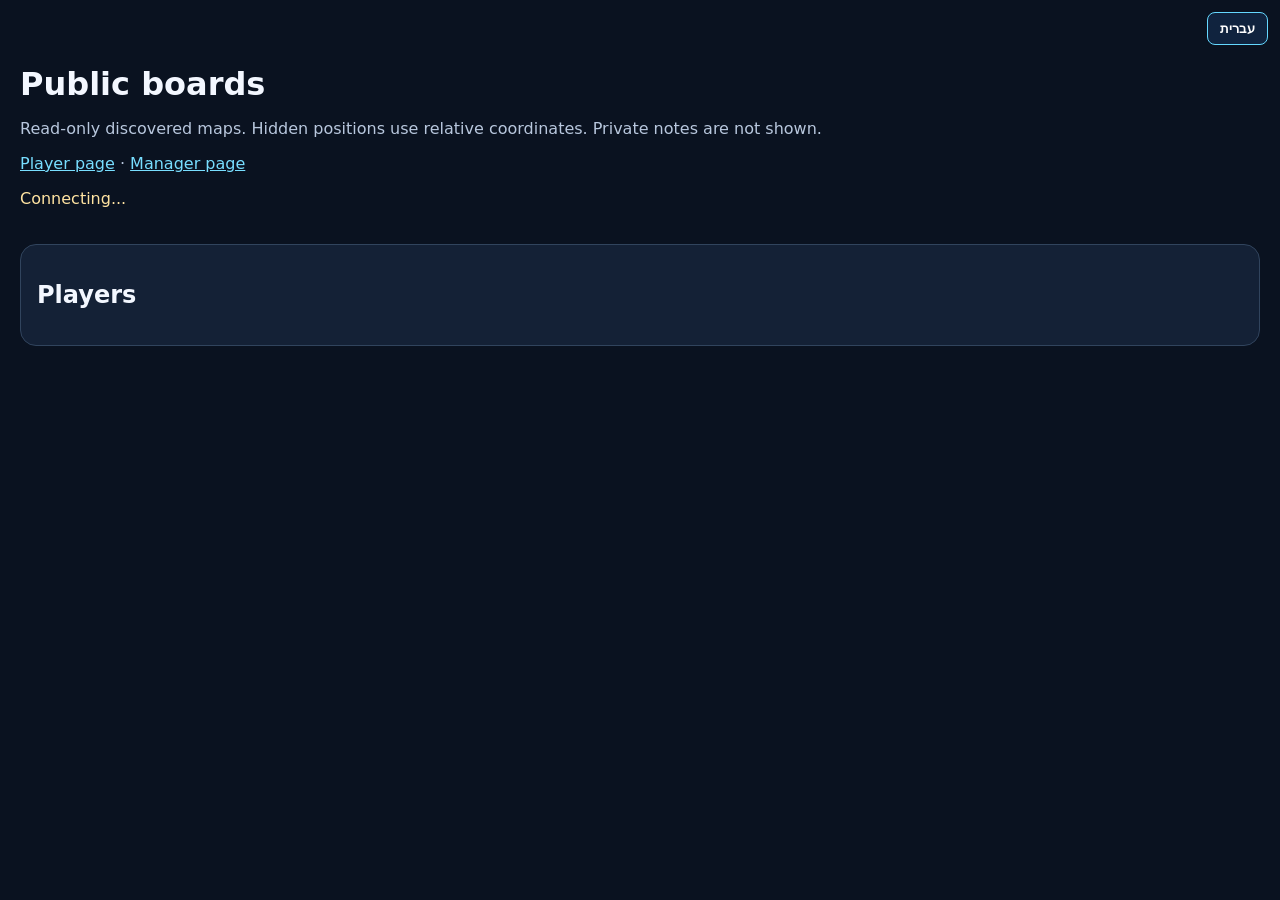
==== templates/boards.html @ a101406c "Create boards.html" ====
<!DOCTYPE html>
<html lang="en">
<head>
  <meta charset="UTF-8">
  <meta name="viewport" content="width=device-width, initial-scale=1">
  <title>Maze Game - Public boards</title>
  <script src="/static/socket.io.min.js"></script>
  <link rel="stylesheet" href="/static/game-ui.css">
  <style>
    :root { --border:#31445d; --muted:#b8c7dd; }
    * { box-sizing:border-box; }
    body { margin:0; background:#0a1220; color:#f3f7ff; font-family:system-ui,sans-serif; }
    main { max-width:1500px; margin:auto; padding:65px 20px 32px; }
    h1 { margin:0 0 8px; }
    p { color:var(--muted); }
    a { color:#78deff; }
    #boardsList { display:grid; grid-template-columns:repeat(auto-fit,minmax(min(100%,420px),1fr)); gap:20px; align-items:start; }
    .publicBoardCard { min-width:0; padding:16px; background:#142136; border:1px solid var(--border); border-radius:16px; }
    .publicBoardCard h2 { margin:0; font-size:20px; overflow-wrap:anywhere; }
    .boardScroll { overflow:auto; max-height:650px; margin-top:12px; border-radius:8px; direction:ltr; }
    .publicBoardGrid { display:grid; gap:2px; direction:ltr; width:max-content; min-width:100%; }
    .publicBoardGrid .cell { position:relative; width:42px; height:42px; background:#253449; overflow:hidden; border-radius:3px; }
    .publicBoardGrid img { width:100%; height:100%; image-rendering:pixelated; }
    .publicBoardGrid .playerTag { color:white; text-shadow:0 1px 2px black; font-weight:800; }
    .publicBoardGrid .playerTag::after { content:''; position:absolute; left:50%; transform:translateX(-50%); border-radius:50%; background:var(--player-color); border:1px solid #07101c; }
    .publicEdge { position:absolute; z-index:6; pointer-events:none; }
    .publicEdge.top { top:0; left:0; right:0; border-top:3px solid #e53935; }
    .publicEdge.left { top:0; left:0; bottom:0; border-left:3px solid #e53935; }
    .publicEdge.bottom { bottom:0; left:0; right:0; border-bottom:3px solid #e53935; }
    .publicEdge.right { right:0; top:0; bottom:0; border-right:3px solid #e53935; }
    .managerMapCard { grid-column:1 / -1; width:100%; max-width:650px; justify-self:center; border:2px solid #ffd66b; }
    .managerMapCard .cell { width:56px; height:56px; }
    .publicCoordinates { display:grid; grid-template-columns:22px max-content; grid-template-rows:22px auto; direction:ltr; width:max-content; }
    .publicColumns { grid-column:2; display:grid; grid-template-columns:repeat(10,56px); gap:2px; text-align:center; }
    .publicRows { grid-row:2; display:grid; grid-template-rows:repeat(10,56px); gap:2px; align-items:center; text-align:center; }
    .publicCoordinates .publicBoardGrid { grid-column:2; grid-row:2; }
    .publicEdge.open { border-color:#f6c85a; border-style:dotted; }
    .publicEdge.broken { border-color:#52d8ff; }
    .statsPanel { margin:20px 0; padding:16px; background:#142136; border:1px solid var(--border); border-radius:16px; }
    .publicStats { display:grid; grid-template-columns:repeat(auto-fit,minmax(240px,1fr)); gap:16px; }
    .connection { color:#ffe3a1; }
  </style>
</head>
<body>
<main>
  <h1>Public boards</h1>
  <p>Read-only discovered maps. Hidden positions use relative coordinates. Private notes are not shown.</p>
  <p><a href="/">Player page</a> · <a href="/manager">Manager page</a></p>
  <p id="connectionStatus" class="connection" role="status">Connecting...</p>
  <p id="gameOverNotice" hidden>Game over — the complete manager map is now revealed.</p>
  <div id="boardsList"></div>
  <section class="statsPanel"><h2>Players</h2><div class="publicStats" id="publicStats"></div></section>
</main>
<script src="/static/game-ui.js"></script>
<script src="/static/translation.js"></script>
<script>
const socket = io();
function renderBoards(data) {
  const root = document.getElementById('boardsList');
  root.replaceChildren();
  document.getElementById('gameOverNotice').hidden = !data.game_over;
  if (!data.boards.length) root.textContent = 'No public boards yet.';
  data.boards.forEach(board => {
    const card = document.createElement('section'); card.className = 'publicBoardCard';
    if (board.manager_map) card.classList.add('managerMapCard');
    const title = document.createElement('h2'); title.textContent = board.name; card.appendChild(title);
    const caption = document.createElement('p'); caption.textContent = board.absolute ? 'Public coordinates' : 'Relative map'; card.appendChild(caption);
    const scroll = document.createElement('div'); scroll.className = 'boardScroll'; card.appendChild(scroll);
    const grid = document.createElement('div'); grid.className = 'publicBoardGrid'; scroll.appendChild(grid);
    if(board.manager_map) {
      const axes=document.createElement('div'); axes.className='publicCoordinates'; scroll.appendChild(axes);
      const columns=document.createElement('div'); columns.className='publicColumns';
      const rows=document.createElement('div'); rows.className='publicRows';
      for(let n=0;n<10;n++) {
        const col=document.createElement('span');col.textContent=String.fromCharCode(65+n);columns.appendChild(col);
        const row=document.createElement('span');row.textContent=n+1;rows.appendChild(row);
      }
      axes.append(columns,rows,grid);
    }
    const coordinates = [...Object.keys(board.tiles).map(key => key.split(',').map(Number)), ...(board.players || []).map(p => [p.x,p.y])];
    const minX = Math.min(0,...coordinates.map(p=>p[0])), minY = Math.min(0,...coordinates.map(p=>p[1]));
    const maxX = Math.max(minX+9,...coordinates.map(p=>p[0])), maxY = Math.max(minY+9,...coordinates.map(p=>p[1]));
    grid.style.gridTemplateColumns = `repeat(${maxX-minX+1},${board.manager_map?56:42}px)`;
    const edgeSets = [['wall',board.wall_edges],['open',board.open_edges],['broken',board.broken_walls]].map(([kind,edges])=>[kind,new Set((edges||[]).map(edge=>edge.map(p=>p.join(',')).sort().join('|')))]);
    const edgeKey = (a,b)=>[a.join(','),b.join(',')].sort().join('|');
    for (let y=minY;y<=maxY;y++) for(let x=minX;x<=maxX;x++) {
      const cell=document.createElement('div'); cell.className='cell'; const tile=board.tiles[`${x},${y}`];
      cell.title=`${board.absolute?'':'relative '}${x},${y}${tile?': '+tile:''}`;
      if(tile) {const img=document.createElement('img');img.src=`/static/pixel_tiles/${tile.replace(/^used_/,'')}.png`;img.alt=tile;cell.appendChild(img);}
      const sides = [['top',[x,y-1]],['left',[x-1,y]]];
      if (x===maxX) sides.push(['right',[x+1,y]]);
      if (y===maxY) sides.push(['bottom',[x,y+1]]);
      for(const [kind,edges] of edgeSets) for(const [side,neighbor] of sides) {
        if(edges.has(edgeKey([x,y],neighbor))) {const line=document.createElement('div');line.className=`publicEdge ${side} ${kind}`;cell.appendChild(line);}
      }
      drawBirthLabel(cell,(board.birth_spots?.[`${x},${y}`]||[]).map(p=>p.name));
      drawPlayerDots(cell,(board.players||[]).filter(p=>p.x===x&&p.y===y)); grid.appendChild(cell);
    }
    const legend = document.createElement('div'); legend.className='birthLegend'; drawBirthLegend(legend,board.birth_spots||{},!board.absolute); card.appendChild(legend);
    root.appendChild(card);
  });
  drawPlayerStats(document.getElementById('publicStats'),data.players);
  window.applyGameTranslations?.();
}
socket.on('connect',()=>{document.getElementById('connectionStatus').textContent='Live public boards';socket.emit('watch_public_boards');});
socket.on('disconnect',()=>{document.getElementById('connectionStatus').textContent='Connection lost. Reconnecting...';});
socket.on('public_boards_state',renderBoards);
</script>
</body>
</html>
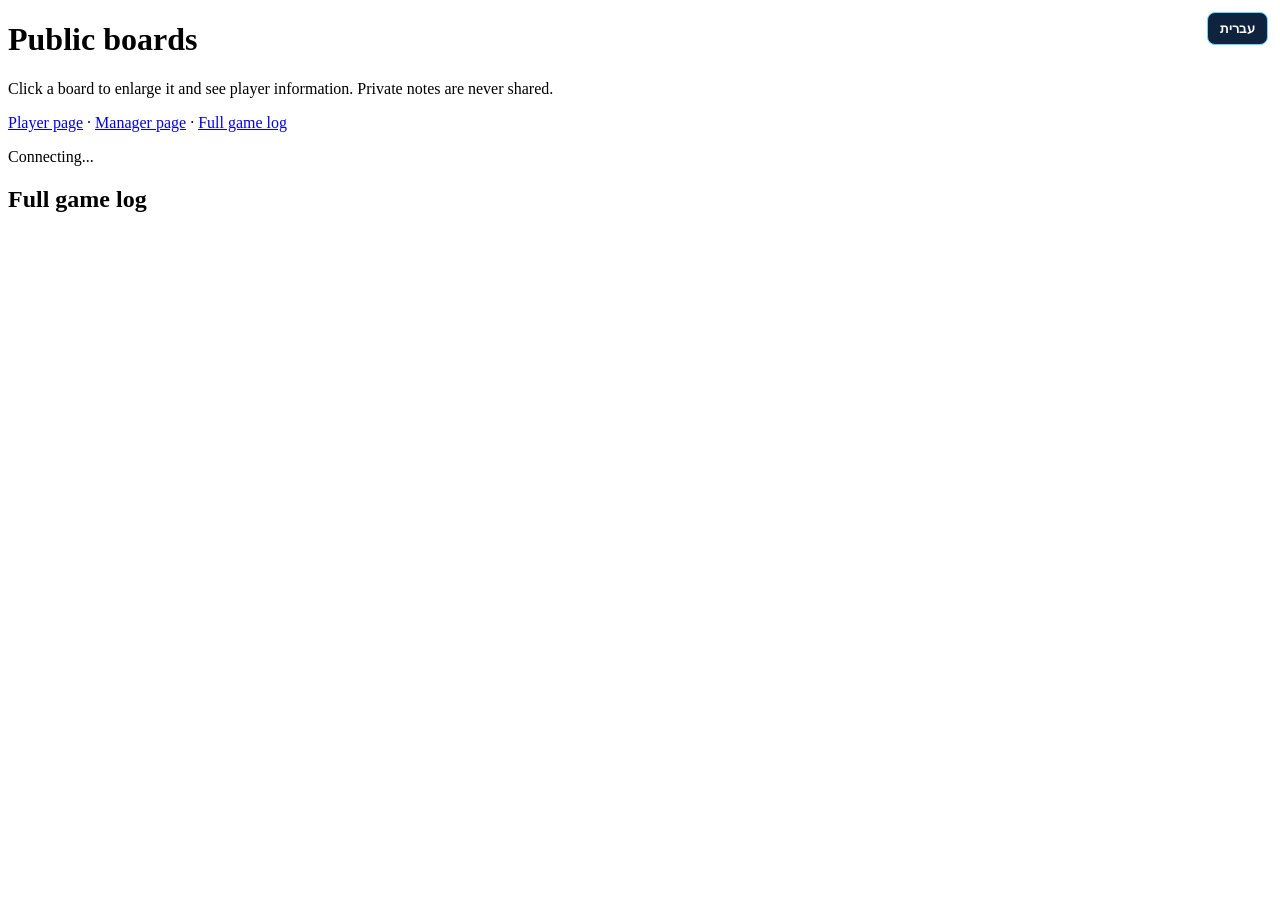
==== commit 11dccdac: "Update boards.html" ====
--- a/templates/boards.html
+++ b/templates/boards.html
@@ -6,105 +6,27 @@
   <title>Maze Game - Public boards</title>
   <script src="/static/socket.io.min.js"></script>
   <link rel="stylesheet" href="/static/game-ui.css">
-  <style>
-    :root { --border:#31445d; --muted:#b8c7dd; }
-    * { box-sizing:border-box; }
-    body { margin:0; background:#0a1220; color:#f3f7ff; font-family:system-ui,sans-serif; }
-    main { max-width:1500px; margin:auto; padding:65px 20px 32px; }
-    h1 { margin:0 0 8px; }
-    p { color:var(--muted); }
-    a { color:#78deff; }
-    #boardsList { display:grid; grid-template-columns:repeat(auto-fit,minmax(min(100%,420px),1fr)); gap:20px; align-items:start; }
-    .publicBoardCard { min-width:0; padding:16px; background:#142136; border:1px solid var(--border); border-radius:16px; }
-    .publicBoardCard h2 { margin:0; font-size:20px; overflow-wrap:anywhere; }
-    .boardScroll { overflow:auto; max-height:650px; margin-top:12px; border-radius:8px; direction:ltr; }
-    .publicBoardGrid { display:grid; gap:2px; direction:ltr; width:max-content; min-width:100%; }
-    .publicBoardGrid .cell { position:relative; width:42px; height:42px; background:#253449; overflow:hidden; border-radius:3px; }
-    .publicBoardGrid img { width:100%; height:100%; image-rendering:pixelated; }
-    .publicBoardGrid .playerTag { color:white; text-shadow:0 1px 2px black; font-weight:800; }
-    .publicBoardGrid .playerTag::after { content:''; position:absolute; left:50%; transform:translateX(-50%); border-radius:50%; background:var(--player-color); border:1px solid #07101c; }
-    .publicEdge { position:absolute; z-index:6; pointer-events:none; }
-    .publicEdge.top { top:0; left:0; right:0; border-top:3px solid #e53935; }
-    .publicEdge.left { top:0; left:0; bottom:0; border-left:3px solid #e53935; }
-    .publicEdge.bottom { bottom:0; left:0; right:0; border-bottom:3px solid #e53935; }
-    .publicEdge.right { right:0; top:0; bottom:0; border-right:3px solid #e53935; }
-    .managerMapCard { grid-column:1 / -1; width:100%; max-width:650px; justify-self:center; border:2px solid #ffd66b; }
-    .managerMapCard .cell { width:56px; height:56px; }
-    .publicCoordinates { display:grid; grid-template-columns:22px max-content; grid-template-rows:22px auto; direction:ltr; width:max-content; }
-    .publicColumns { grid-column:2; display:grid; grid-template-columns:repeat(10,56px); gap:2px; text-align:center; }
-    .publicRows { grid-row:2; display:grid; grid-template-rows:repeat(10,56px); gap:2px; align-items:center; text-align:center; }
-    .publicCoordinates .publicBoardGrid { grid-column:2; grid-row:2; }
-    .publicEdge.open { border-color:#f6c85a; border-style:dotted; }
-    .publicEdge.broken { border-color:#52d8ff; }
-    .statsPanel { margin:20px 0; padding:16px; background:#142136; border:1px solid var(--border); border-radius:16px; }
-    .publicStats { display:grid; grid-template-columns:repeat(auto-fit,minmax(240px,1fr)); gap:16px; }
-    .connection { color:#ffe3a1; }
-  </style>
 </head>
-<body>
+<body class="publicBoardsPage">
 <main>
-  <h1>Public boards</h1>
-  <p>Read-only discovered maps. Hidden positions use relative coordinates. Private notes are not shown.</p>
-  <p><a href="/">Player page</a> · <a href="/manager">Manager page</a></p>
-  <p id="connectionStatus" class="connection" role="status">Connecting...</p>
-  <p id="gameOverNotice" hidden>Game over — the complete manager map is now revealed.</p>
-  <div id="boardsList"></div>
-  <section class="statsPanel"><h2>Players</h2><div class="publicStats" id="publicStats"></div></section>
+  <header class="boardsHeader">
+    <h1>Public boards</h1>
+    <p>Click a board to enlarge it and see player information. Private notes are never shared.</p>
+    <nav><a href="/">Player page</a> · <a href="/manager">Manager page</a> · <a href="#publicLogs">Full game log</a></nav>
+    <p id="connectionStatus" role="status">Connecting...</p>
+    <p id="gameOverNotice" hidden>Game over — the complete manager map is now revealed.</p>
+  </header>
+  <div id="boardsDashboard">
+    <div id="boardsList"></div>
+    <section class="publicLogPanel"><h2>Full game log</h2><div id="publicLogs" tabindex="0"></div></section>
+  </div>
 </main>
+<dialog id="boardDetail">
+  <header><h2 id="detailTitle"></h2><button id="closeBoardDetail" type="button">Close</button></header>
+  <div class="detailColumns"><div id="detailMap"></div><section><h3>Players</h3><div id="detailStats" class="publicStats"></div></section></div>
+</dialog>
 <script src="/static/game-ui.js"></script>
 <script src="/static/translation.js"></script>
-<script>
-const socket = io();
-function renderBoards(data) {
-  const root = document.getElementById('boardsList');
-  root.replaceChildren();
-  document.getElementById('gameOverNotice').hidden = !data.game_over;
-  if (!data.boards.length) root.textContent = 'No public boards yet.';
-  data.boards.forEach(board => {
-    const card = document.createElement('section'); card.className = 'publicBoardCard';
-    if (board.manager_map) card.classList.add('managerMapCard');
-    const title = document.createElement('h2'); title.textContent = board.name; card.appendChild(title);
-    const caption = document.createElement('p'); caption.textContent = board.absolute ? 'Public coordinates' : 'Relative map'; card.appendChild(caption);
-    const scroll = document.createElement('div'); scroll.className = 'boardScroll'; card.appendChild(scroll);
-    const grid = document.createElement('div'); grid.className = 'publicBoardGrid'; scroll.appendChild(grid);
-    if(board.manager_map) {
-      const axes=document.createElement('div'); axes.className='publicCoordinates'; scroll.appendChild(axes);
-      const columns=document.createElement('div'); columns.className='publicColumns';
-      const rows=document.createElement('div'); rows.className='publicRows';
-      for(let n=0;n<10;n++) {
-        const col=document.createElement('span');col.textContent=String.fromCharCode(65+n);columns.appendChild(col);
-        const row=document.createElement('span');row.textContent=n+1;rows.appendChild(row);
-      }
-      axes.append(columns,rows,grid);
-    }
-    const coordinates = [...Object.keys(board.tiles).map(key => key.split(',').map(Number)), ...(board.players || []).map(p => [p.x,p.y])];
-    const minX = Math.min(0,...coordinates.map(p=>p[0])), minY = Math.min(0,...coordinates.map(p=>p[1]));
-    const maxX = Math.max(minX+9,...coordinates.map(p=>p[0])), maxY = Math.max(minY+9,...coordinates.map(p=>p[1]));
-    grid.style.gridTemplateColumns = `repeat(${maxX-minX+1},${board.manager_map?56:42}px)`;
-    const edgeSets = [['wall',board.wall_edges],['open',board.open_edges],['broken',board.broken_walls]].map(([kind,edges])=>[kind,new Set((edges||[]).map(edge=>edge.map(p=>p.join(',')).sort().join('|')))]);
-    const edgeKey = (a,b)=>[a.join(','),b.join(',')].sort().join('|');
-    for (let y=minY;y<=maxY;y++) for(let x=minX;x<=maxX;x++) {
-      const cell=document.createElement('div'); cell.className='cell'; const tile=board.tiles[`${x},${y}`];
-      cell.title=`${board.absolute?'':'relative '}${x},${y}${tile?': '+tile:''}`;
-      if(tile) {const img=document.createElement('img');img.src=`/static/pixel_tiles/${tile.replace(/^used_/,'')}.png`;img.alt=tile;cell.appendChild(img);}
-      const sides = [['top',[x,y-1]],['left',[x-1,y]]];
-      if (x===maxX) sides.push(['right',[x+1,y]]);
-      if (y===maxY) sides.push(['bottom',[x,y+1]]);
-      for(const [kind,edges] of edgeSets) for(const [side,neighbor] of sides) {
-        if(edges.has(edgeKey([x,y],neighbor))) {const line=document.createElement('div');line.className=`publicEdge ${side} ${kind}`;cell.appendChild(line);}
-      }
-      drawBirthLabel(cell,(board.birth_spots?.[`${x},${y}`]||[]).map(p=>p.name));
-      drawPlayerDots(cell,(board.players||[]).filter(p=>p.x===x&&p.y===y)); grid.appendChild(cell);
-    }
-    const legend = document.createElement('div'); legend.className='birthLegend'; drawBirthLegend(legend,board.birth_spots||{},!board.absolute); card.appendChild(legend);
-    root.appendChild(card);
-  });
-  drawPlayerStats(document.getElementById('publicStats'),data.players);
-  window.applyGameTranslations?.();
-}
-socket.on('connect',()=>{document.getElementById('connectionStatus').textContent='Live public boards';socket.emit('watch_public_boards');});
-socket.on('disconnect',()=>{document.getElementById('connectionStatus').textContent='Connection lost. Reconnecting...';});
-socket.on('public_boards_state',renderBoards);
-</script>
+<script src="/static/boards.js"></script>
 </body>
 </html>
--- a/static/game-ui.css
+++ b/static/game-ui.css
@@ -0,0 +1,53 @@
+/* Shared board geometry and readable overlays, including Hebrew text. */
+.layout > *, .boardWorkspace > *, .card { min-width: 0; }
+.boardWorkspace { flex-wrap: wrap; }
+.boardOuter { width: min(100%, 600px); grid-template-columns: 26px minmax(0, 1fr); grid-template-rows:24px auto; direction:ltr; }
+.boardOuter .board { width:100%; height:auto; aspect-ratio:1; padding:5px; grid-template-columns:repeat(10,minmax(0,1fr)); grid-template-rows:repeat(10,minmax(0,1fr)); }
+.boardOuter .colLabels { width:100%; padding:0 5px; }
+.boardOuter .rowLabels { height:100%; padding:5px 0; }
+.board .cell { min-width:0; min-height:0; aspect-ratio:auto; }
+.cell img { position:absolute; inset:0; width:100%; height:100%; }
+.cell .occupants { position:absolute; inset:1px 1px 2px; z-index:8; display:flex; flex-wrap:wrap; align-content:center; justify-content:center; gap:1px 2px; overflow:auto; scrollbar-width:thin; }
+.cell.birthCell .occupants { bottom:13px; }
+.cell .playerTag { position:relative; inset:auto; transform:none; width:calc(50% - 2px); max-width:100%; min-width:12px; height:22px; padding:0 0 9px; font-size:9px; line-height:12px; overflow:hidden; text-overflow:ellipsis; white-space:nowrap; flex:1 1 40%; text-align:center; }
+.cell .playerTag::after { width:8px; height:8px; border-width:1px; bottom:1px; }
+.cell.birthCell { box-shadow:inset 0 0 0 2px #ffd66b; }
+.cell .birthLabel { position:absolute; bottom:0; left:0; right:0; z-index:9; margin:0; padding:0 1px; color:#171208; background:#ffd66b; font-size:9px; line-height:12px; font-weight:800; text-align:center; white-space:nowrap; overflow:hidden; text-overflow:ellipsis; pointer-events:none; }
+.birthLegend { display:flex; flex-wrap:wrap; gap:6px; max-height:132px; overflow:auto; margin:10px 0; font-size:12px; }
+.birthLegendItem { padding:5px 8px; color:#ffe4a0; border:1px solid #8c7438; border-radius:8px; background:#242016; overflow-wrap:anywhere; }
+.publicStats { max-height:330px; overflow:auto; }
+.statsRow { padding:10px 0; border-bottom:1px solid var(--border, #334155); font-size:13px; overflow-wrap:anywhere; }
+.statsRow > div { margin-top:5px; color:var(--muted, #b8c4d8); }
+.pendingNotice { padding:14px 18px; margin:12px 0; border:2px solid #d89aff; border-radius:12px; background:#342048; color:#fff; font-weight:750; box-shadow:0 0 24px #b44aff33; }
+.pendingNotice[hidden] { display:none; }
+.pendingBoard { outline:3px solid #d89aff; outline-offset:3px; }
+.blackHoleTarget { box-shadow:inset 0 0 0 2px #d89aff !important; }
+.logs, #lastMessage, #playerInfo, #playersTable { overflow:auto; overflow-wrap:anywhere; }
+.logs { max-height:330px; }
+#lastMessage { max-height:180px; }
+#playerInfo { max-height:450px; }
+#playersTable table { min-width:1200px; table-layout:auto; }
+#playersTable th, #playersTable td { white-space:nowrap; overflow-wrap:normal; }
+#playersTable td:nth-child(10), #playersTable td:nth-child(11) { white-space:normal; min-width:160px; max-width:300px; overflow-wrap:anywhere; }
+.mapNotesPanel select { color:#f3f7ff; background:#142136; border:1px solid #526985; border-radius:8px; padding:8px; }
+.mapSidePanels { flex:1 1 220px; min-width:0; }
+.mapNotesPanel { width:100%; }
+.trailCell { min-height:0; }
+.trailBoard { direction:ltr; grid-template-rows:repeat(10,minmax(0,1fr)); }
+.hero { flex-wrap:wrap; padding-top:48px; }
+.hero::after { pointer-events:none; }
+.boardOuter, .colLabels, .rowLabels, .board, .arrowPad, .modeButtons { direction:ltr !important; }
+@media (max-width:1100px) { .layout { grid-template-columns:minmax(0,1fr) !important; } }
+@media (max-width:640px) {
+  .wrap { padding:10px 10px 340px; }
+  .card { padding:10px; }
+  .hero { padding-top:48px; }
+  .cell .playerTag { font-size:8px; line-height:10px; height:18px; }
+  .cell .birthLabel { font-size:8px; line-height:10px; }
+  .cell.birthCell .occupants { bottom:10px; }
+  .boardWorkspace { width:100%; }
+  .mapSidePanels { width:100%; }
+  .modeButtons { grid-template-columns:repeat(4,minmax(0,1fr)); gap:4px; }
+  .modeButtons button { padding:8px 4px; font-size:12px; }
+}
+@media (prefers-reduced-motion:reduce) { *, *::before, *::after { animation:none !important; transition:none !important; } }
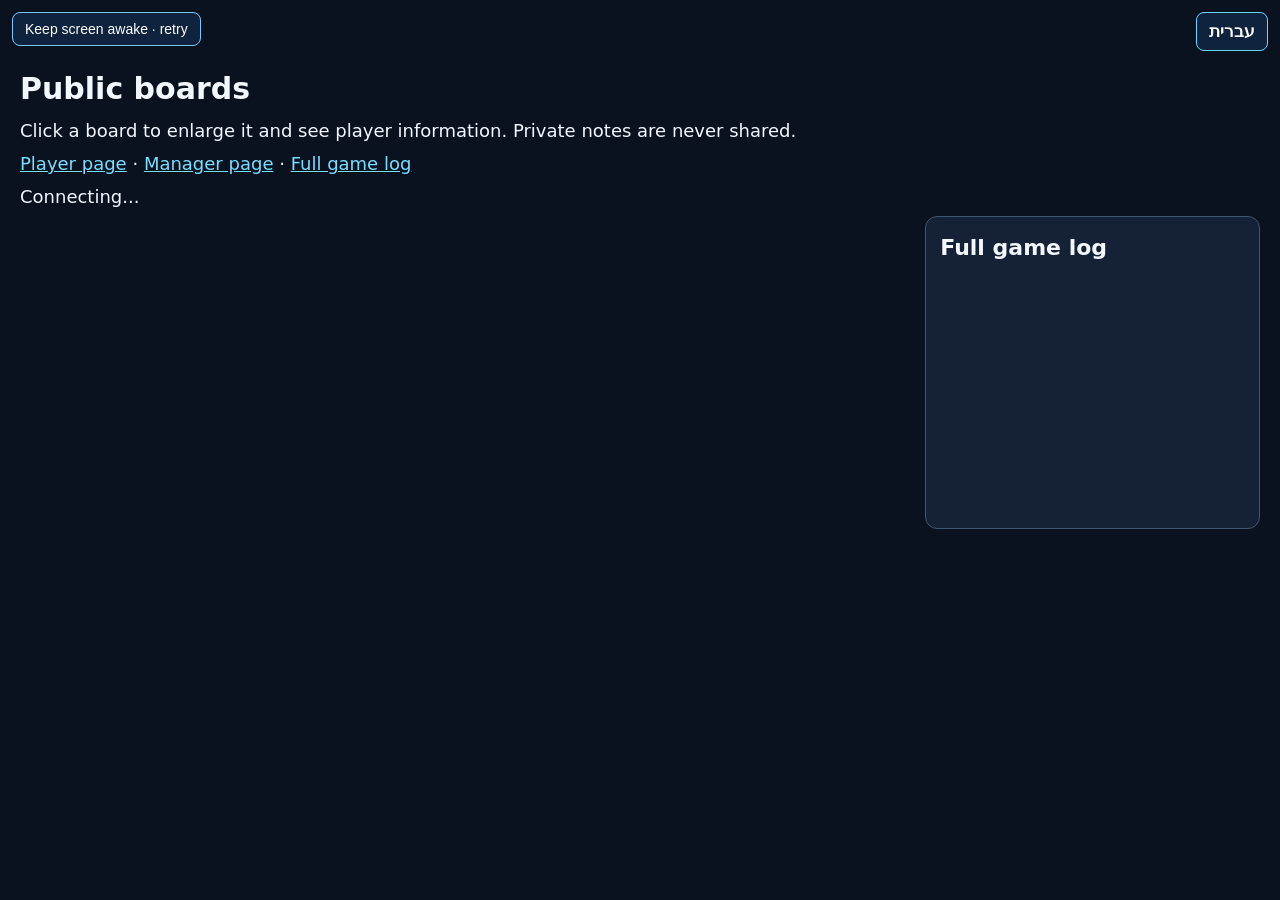
==== commit 5b4eea74: "Update boards.html" ====
--- a/templates/boards.html
+++ b/templates/boards.html
@@ -5,7 +5,7 @@
   <meta name="viewport" content="width=device-width, initial-scale=1">
   <title>Maze Game - Public boards</title>
   <script src="/static/socket.io.min.js"></script>
-  <link rel="stylesheet" href="/static/game-ui.css">
+  <link rel="stylesheet" href="/static/game-ui.css?v=20260920">
 </head>
 <body class="publicBoardsPage">
 <main>
@@ -25,8 +25,8 @@
   <header><h2 id="detailTitle"></h2><button id="closeBoardDetail" type="button">Close</button></header>
   <div class="detailColumns"><div id="detailMap"></div><section><h3>Players</h3><div id="detailStats" class="publicStats"></div></section></div>
 </dialog>
-<script src="/static/game-ui.js"></script>
-<script src="/static/translation.js"></script>
-<script src="/static/boards.js"></script>
+<script src="/static/game-ui.js?v=20260920"></script>
+<script src="/static/translation.js?v=20260920"></script>
+<script src="/static/boards.js?v=20260920"></script>
 </body>
 </html>
--- a/static/game-ui.css
+++ b/static/game-ui.css
@@ -51,3 +51,84 @@
   .modeButtons button { padding:8px 4px; font-size:12px; }
 }
 @media (prefers-reduced-motion:reduce) { *, *::before, *::after { animation:none !important; transition:none !important; } }
+
+/* Larger type shared by all three pages. */
+html { font-size:18px; }
+body { font-size:18px; line-height:1.5; }
+button, input, select, textarea { font-size:17px; }
+.small, .hint, .subtitle, .pill, .statsRow, .birthLegend, .mapNotesPanel label,
+.trailTitle, #playersTable th, #playersTable td, .logs, .mapNotesPanel, #lastMessage,
+#playerInfo, #gameStatus, #socketInfo, #joinStatus { font-size:16px; line-height:1.5; }
+.cell .playerTag { font-size:12px; line-height:15px; height:29px; padding-bottom:13px; min-width:0; }
+.cell .playerTag::after { width:11px; height:11px; }
+.cell .birthLabel { font-size:12px; line-height:15px; }
+.cell.birthCell .occupants { bottom:15px; }
+.mapNotesPanel { overflow:auto; }
+.hero { padding-top:78px; }
+#wakeLockButton { position:fixed; top:12px; left:12px; z-index:9998; max-width:calc(100vw - 125px); padding:8px 12px; border:1px solid #7acaff; border-radius:8px; background:#10233e; color:white; font-size:14px; cursor:pointer; }
+#wakeLockButton:disabled { opacity:.7; cursor:default; }
+.treasureReveal, #boardDetail { color:#f4f7ff; background:#142136; border:2px solid #ffd66b; border-radius:18px; padding:24px; max-height:90dvh; overflow:auto; }
+.treasureReveal { max-width:560px; text-align:center; box-shadow:0 0 80px #ffd16655; }
+dialog::backdrop { background:#050b18c9; }
+dialog button { padding:12px 20px; color:white; background:#2469b9; border:1px solid #70cdff; border-radius:8px; cursor:pointer; }
+.mapView { min-width:0; direction:ltr; }
+.mapGrid { display:grid; gap:1px; width:100%; direction:ltr; }
+.mapAxes { display:grid; grid-template-columns:24px minmax(0,1fr); grid-template-rows:24px auto; direction:ltr; }
+.mapAxisColumns { grid-column:2; display:grid; grid-template-columns:repeat(10,1fr); text-align:center; }
+.mapAxisRows { grid-row:2; display:grid; grid-template-rows:repeat(10,1fr); align-items:center; text-align:center; }
+.mapAxes .mapGrid { grid-row:2; grid-column:2; }
+.mapGrid .cell { position:relative; min-width:0; aspect-ratio:1; background:#28364a; overflow:hidden; }
+.mapGrid .playerTag { color:white; font-weight:800; text-shadow:0 1px 3px black; }
+.mapGrid .playerTag::after { content:''; position:absolute; left:50%; transform:translateX(-50%); background:var(--player-color); border:1px solid #091224; border-radius:50%; bottom:1px; }
+.mapPreview .occupants { inset:0; flex-wrap:nowrap; overflow:visible; }
+.mapPreview .playerTag { font-size:0; height:100%; padding:0; }
+.mapPreview .playerTag::after { width:70%; max-width:10px; height:auto; aspect-ratio:1; bottom:50%; transform:translate(-50%,50%); }
+.mapPreview .birthLabel { font-size:0; height:2px; line-height:2px; }
+.mapPreview .birthCell .occupants { bottom:2px; }
+.mapNames { display:flex; flex-wrap:wrap; gap:6px 12px; margin-top:6px; font-size:16px; max-height:80px; overflow:auto; }
+.mapNames span { padding-inline-start:6px; overflow-wrap:anywhere; }
+.mapEdge { position:absolute; z-index:6; pointer-events:none; border-color:#f44336; border-style:solid; border-width:0; }
+.mapEdge.top { top:0; left:0; right:0; border-top-width:3px; }
+.mapEdge.left { top:0; left:0; bottom:0; border-left-width:3px; }
+.mapEdge.bottom { bottom:0; left:0; right:0; border-bottom-width:3px; }
+.mapEdge.right { right:0; top:0; bottom:0; border-right-width:3px; }
+.mapEdge.open { border-color:#f6c85a; border-style:dotted; }
+.mapEdge.broken { border-color:#52d8ff; }
+.publicBoardsPage { margin:0; background:#0a1220; color:#f3f7ff; font-family:system-ui,sans-serif; }
+.publicBoardsPage * { box-sizing:border-box; }
+.publicBoardsPage main { max-width:1920px; margin:auto; padding:62px 20px 24px; }
+.publicBoardsPage a { color:#78deff; }
+.boardsHeader h1 { margin:4px 0; font-size:30px; }
+.boardsHeader p { margin:6px 0; }
+#boardsDashboard { display:grid; grid-template-columns:minmax(0,1fr) minmax(280px,27%); gap:16px; align-items:start; }
+#boardsList { display:grid; grid-template-columns:repeat(var(--columns,2),minmax(0,1fr)); gap:12px; align-items:start; }
+.publicBoardCard { min-width:0; padding:10px; background:#142136; border:1px solid #41566f; border-radius:12px; cursor:zoom-in; }
+.publicBoardCard:focus-visible { outline:3px solid #78deff; }
+.publicBoardCard h2 { font-size:18px; margin:0 0 6px; overflow-wrap:anywhere; }
+.publicBoardCard .mapView { max-width:var(--preview-size,280px); margin:auto; }
+.managerMapCard { border-color:#ffd66b; }
+.boardCaption { font-size:15px; color:#b8c7dd; margin-top:4px; }
+.publicLogPanel { min-width:0; padding:14px; background:#142136; border:1px solid #41566f; border-radius:12px; position:sticky; top:58px; }
+.publicLogPanel h2 { font-size:22px; margin:0 0 10px; }
+#publicLogs { max-height:min(var(--log-height,700px),calc(100dvh - 145px)); min-height:240px; overflow:auto; font-size:17px; overflow-wrap:anywhere; }
+#publicLogs > div { padding:8px 0; border-bottom:1px solid #33465e; }
+#boardDetail { width:min(1300px,96vw); max-width:96vw; }
+#boardDetail > header { display:flex; gap:20px; justify-content:space-between; align-items:center; }
+#boardDetail h2 { margin:0 0 10px; }
+.detailColumns { display:grid; grid-template-columns:minmax(0,2fr) minmax(230px,1fr); gap:24px; }
+#detailMap { overflow:auto; direction:ltr; }
+#detailMap .mapView { min-width:500px; }
+#detailStats { max-height:70dvh; }
+#savedMaps { display:grid; gap:16px; margin-top:18px; max-height:650px; overflow:auto; }
+.savedMapCard { border:1px solid #526985; padding:12px; border-radius:12px; }
+.savedMapCard summary { cursor:pointer; font-size:18px; }
+@media(max-width:800px) {
+  #boardsDashboard { grid-template-columns:minmax(0,1fr); }
+  .publicLogPanel { position:static; }
+  #publicLogs { max-height:400px; }
+  .detailColumns { grid-template-columns:minmax(0,1fr); }
+  #boardDetail { padding:12px; }
+  #detailMap .mapView { min-width:0; }
+  .modeButtons button { font-size:16px; }
+  .wrap { padding-bottom:365px; }
+}
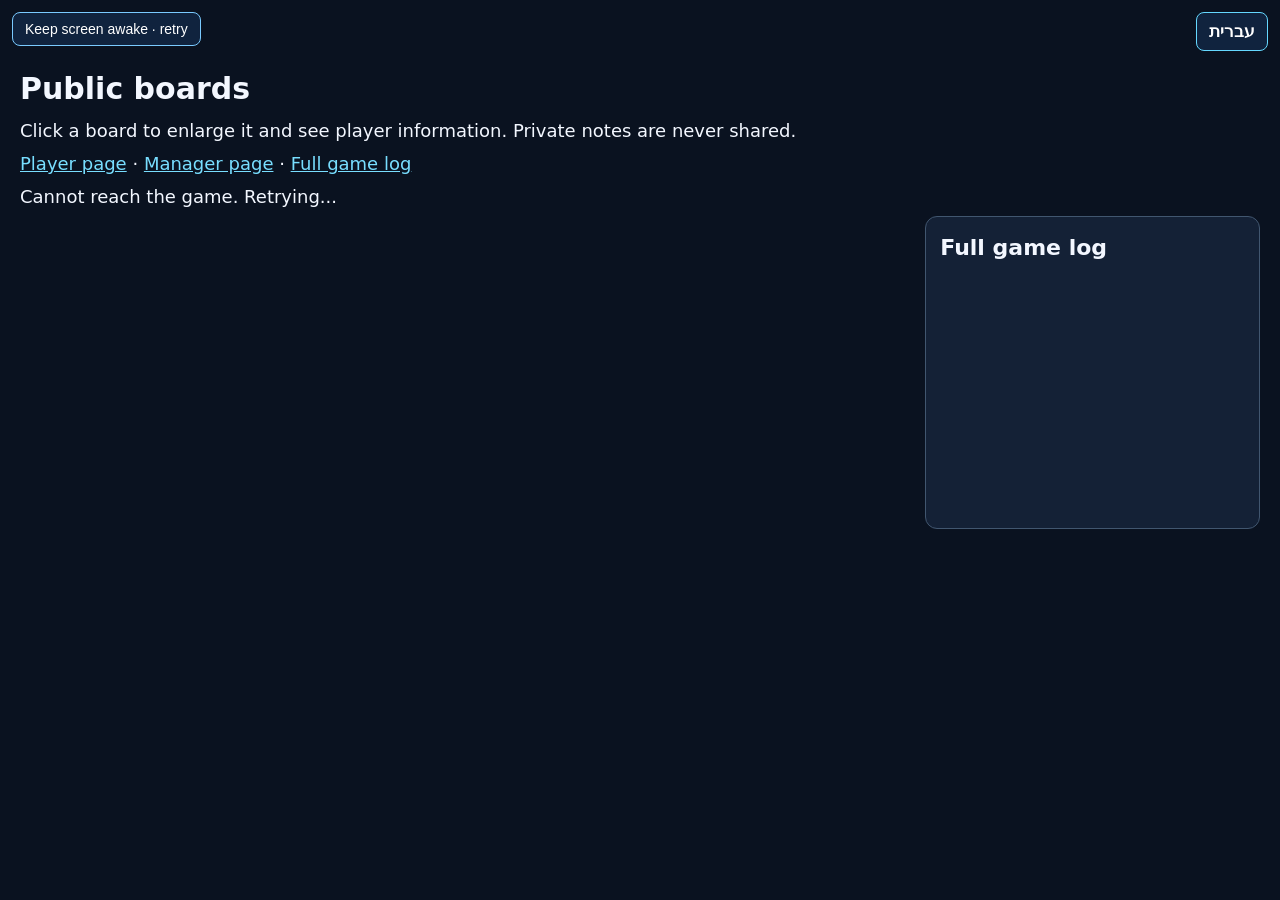
==== commit fff7dac7: "Update boards.html" ====
--- a/templates/boards.html
+++ b/templates/boards.html
@@ -25,7 +25,7 @@
   <header><h2 id="detailTitle"></h2><button id="closeBoardDetail" type="button">Close</button></header>
   <div class="detailColumns"><div id="detailMap"></div><section><h3>Players</h3><div id="detailStats" class="publicStats"></div></section></div>
 </dialog>
-<script src="/static/game-ui.js?v=20260920"></script>
+<script src="/static/game-ui.js?v=20260921"></script>
 <script src="/static/translation.js?v=20260920"></script>
 <script src="/static/boards.js?v=20260920"></script>
 </body>
--- a/static/game-ui.css
+++ b/static/game-ui.css
@@ -63,6 +63,13 @@
 .cell .playerTag::after { width:11px; height:11px; }
 .cell .birthLabel { font-size:12px; line-height:15px; }
 .cell.birthCell .occupants { bottom:15px; }
+/* Leave room for both the player dots and the birth label on small tiles. */
+@media (max-width:640px) {
+  #board .cell .playerTag { font-size:9px; line-height:9px; height:18px; padding-bottom:9px; }
+  #board .cell .playerTag::after { width:8px; height:8px; }
+  #board .cell .birthLabel { font-size:8px; line-height:9px; }
+  #board .cell.birthCell .occupants { bottom:9px; }
+}
 .mapNotesPanel { overflow:auto; }
 .hero { padding-top:78px; }
 #wakeLockButton { position:fixed; top:12px; left:12px; z-index:9998; max-width:calc(100vw - 125px); padding:8px 12px; border:1px solid #7acaff; border-radius:8px; background:#10233e; color:white; font-size:14px; cursor:pointer; }
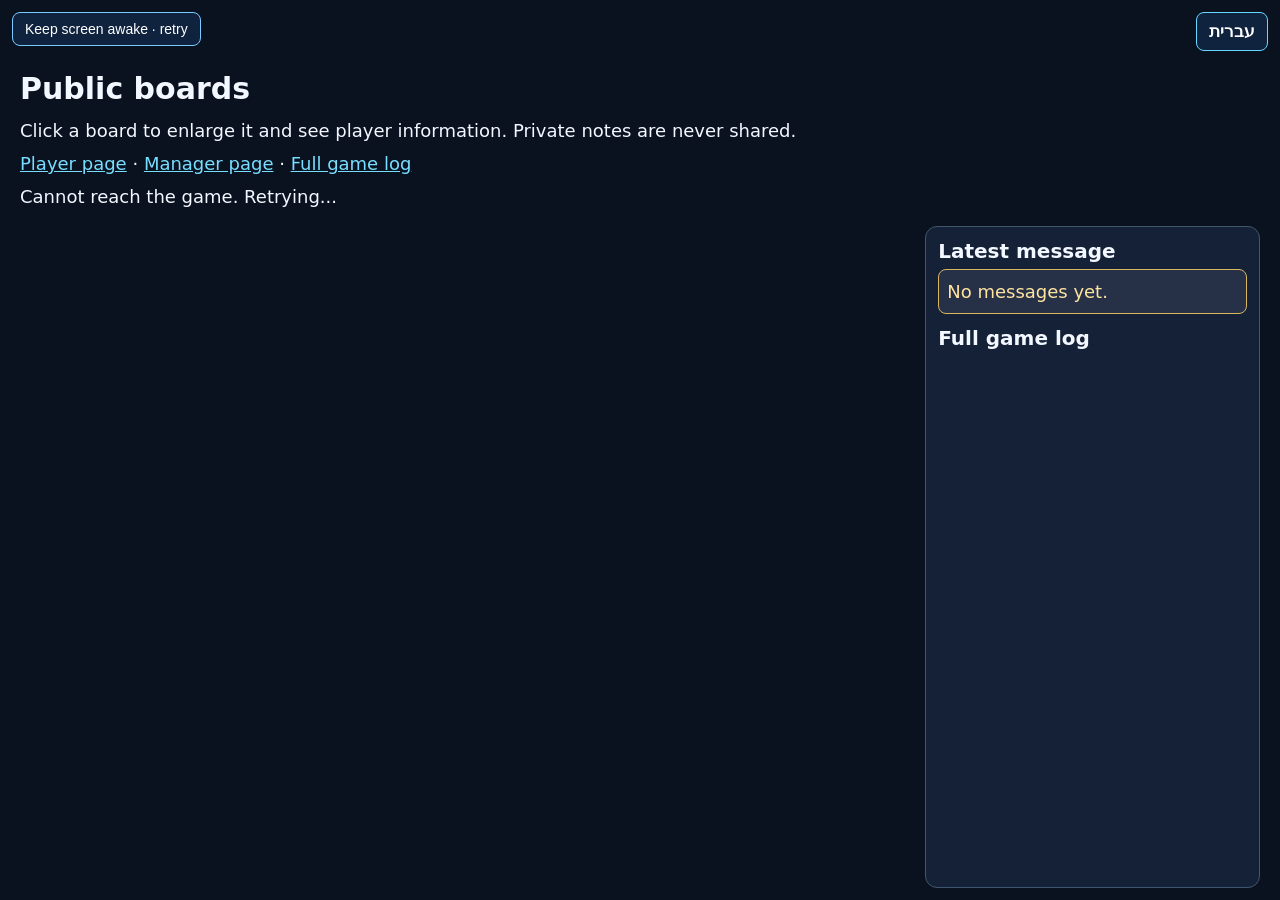
==== commit ce7383fc: "Add files via upload" ====
--- a/templates/boards.html
+++ b/templates/boards.html
@@ -5,7 +5,7 @@
   <meta name="viewport" content="width=device-width, initial-scale=1">
   <title>Maze Game - Public boards</title>
   <script src="/static/socket.io.min.js"></script>
-  <link rel="stylesheet" href="/static/game-ui.css?v=20260920">
+  <link rel="stylesheet" href="/static/game-ui.css?v=20260923">
 </head>
 <body class="publicBoardsPage">
 <main>
@@ -18,15 +18,20 @@
   </header>
   <div id="boardsDashboard">
     <div id="boardsList"></div>
-    <section class="publicLogPanel"><h2>Full game log</h2><div id="publicLogs" tabindex="0"></div></section>
+    <section class="publicLogPanel">
+      <h2>Latest message</h2>
+      <div id="latestPublicMessage" role="status" aria-live="polite" tabindex="0">No messages yet.</div>
+      <h2 id="publicLogHeading">Full game log</h2>
+      <div id="publicLogs" tabindex="0" role="region" aria-labelledby="publicLogHeading"></div>
+    </section>
   </div>
 </main>
 <dialog id="boardDetail">
   <header><h2 id="detailTitle"></h2><button id="closeBoardDetail" type="button">Close</button></header>
   <div class="detailColumns"><div id="detailMap"></div><section><h3>Players</h3><div id="detailStats" class="publicStats"></div></section></div>
 </dialog>
-<script src="/static/game-ui.js?v=20260921"></script>
+<script src="/static/game-ui.js?v=20260923"></script>
 <script src="/static/translation.js?v=20260920"></script>
-<script src="/static/boards.js?v=20260920"></script>
+<script src="/static/boards.js?v=20260923"></script>
 </body>
 </html>
--- a/static/game-ui.css
+++ b/static/game-ui.css
@@ -79,12 +79,13 @@
 dialog::backdrop { background:#050b18c9; }
 dialog button { padding:12px 20px; color:white; background:#2469b9; border:1px solid #70cdff; border-radius:8px; cursor:pointer; }
 .mapView { min-width:0; direction:ltr; }
-.mapGrid { display:grid; gap:1px; width:100%; direction:ltr; }
+.mapSquare { position:relative; width:100%; height:0; padding-top:100%; flex-shrink:0; }
+.mapGrid { position:absolute; inset:0; display:grid; gap:1px; width:100%; height:100%; direction:ltr; }
 .mapAxes { display:grid; grid-template-columns:24px minmax(0,1fr); grid-template-rows:24px auto; direction:ltr; }
 .mapAxisColumns { grid-column:2; display:grid; grid-template-columns:repeat(10,1fr); text-align:center; }
 .mapAxisRows { grid-row:2; display:grid; grid-template-rows:repeat(10,1fr); align-items:center; text-align:center; }
-.mapAxes .mapGrid { grid-row:2; grid-column:2; }
-.mapGrid .cell { position:relative; min-width:0; aspect-ratio:1; background:#28364a; overflow:hidden; }
+.mapAxes .mapSquare { grid-row:2; grid-column:2; }
+.mapGrid .cell { position:relative; min-width:0; min-height:0; width:auto; height:auto; background:#28364a; overflow:hidden; }
 .mapGrid .playerTag { color:white; font-weight:800; text-shadow:0 1px 3px black; }
 .mapGrid .playerTag::after { content:''; position:absolute; left:50%; transform:translateX(-50%); background:var(--player-color); border:1px solid #091224; border-radius:50%; bottom:1px; }
 .mapPreview .occupants { inset:0; flex-wrap:nowrap; overflow:visible; }
@@ -101,23 +102,25 @@
 .mapEdge.right { right:0; top:0; bottom:0; border-right-width:3px; }
 .mapEdge.open { border-color:#f6c85a; border-style:dotted; }
 .mapEdge.broken { border-color:#52d8ff; }
-.publicBoardsPage { margin:0; background:#0a1220; color:#f3f7ff; font-family:system-ui,sans-serif; }
+.publicBoardsPage { margin:0; height:100vh; height:100dvh; overflow:hidden; background:#0a1220; color:#f3f7ff; font-family:system-ui,sans-serif; }
 .publicBoardsPage * { box-sizing:border-box; }
-.publicBoardsPage main { max-width:1920px; margin:auto; padding:62px 20px 24px; }
+.publicBoardsPage main { max-width:1920px; height:100%; margin:auto; padding:62px 20px 12px; display:flex; flex-direction:column; min-height:0; }
+.boardsHeader { flex-shrink:0; max-height:30vh; overflow:auto; margin-bottom:10px; }
 .publicBoardsPage a { color:#78deff; }
 .boardsHeader h1 { margin:4px 0; font-size:30px; }
 .boardsHeader p { margin:6px 0; }
-#boardsDashboard { display:grid; grid-template-columns:minmax(0,1fr) minmax(280px,27%); gap:16px; align-items:start; }
-#boardsList { display:grid; grid-template-columns:repeat(var(--columns,2),minmax(0,1fr)); gap:12px; align-items:start; }
+#boardsDashboard { display:grid; grid-template-columns:minmax(0,1fr) minmax(280px,27%); grid-template-rows:minmax(0,1fr); gap:16px; flex:1; min-height:0; }
+#boardsList { display:grid; grid-template-columns:repeat(var(--columns,2),minmax(0,1fr)); grid-auto-rows:max-content; gap:12px; align-content:start; min-height:0; overflow:auto; overscroll-behavior:contain; padding:3px; }
 .publicBoardCard { min-width:0; padding:10px; background:#142136; border:1px solid #41566f; border-radius:12px; cursor:zoom-in; }
 .publicBoardCard:focus-visible { outline:3px solid #78deff; }
 .publicBoardCard h2 { font-size:18px; margin:0 0 6px; overflow-wrap:anywhere; }
 .publicBoardCard .mapView { max-width:var(--preview-size,280px); margin:auto; }
 .managerMapCard { border-color:#ffd66b; }
 .boardCaption { font-size:15px; color:#b8c7dd; margin-top:4px; }
-.publicLogPanel { min-width:0; padding:14px; background:#142136; border:1px solid #41566f; border-radius:12px; position:sticky; top:58px; }
-.publicLogPanel h2 { font-size:22px; margin:0 0 10px; }
-#publicLogs { max-height:min(var(--log-height,700px),calc(100dvh - 145px)); min-height:240px; overflow:auto; font-size:17px; overflow-wrap:anywhere; }
+.publicLogPanel { min-width:0; min-height:0; padding:12px; background:#142136; border:1px solid #41566f; border-radius:12px; display:flex; flex-direction:column; overflow:hidden; }
+.publicLogPanel h2 { flex-shrink:0; font-size:20px; line-height:1.2; margin:0 0 6px; }
+#latestPublicMessage { flex-shrink:0; max-height:12vh; overflow:auto; overscroll-behavior:contain; overflow-wrap:anywhere; margin-bottom:12px; padding:8px; border:1px solid #d9b75f; border-radius:8px; color:#ffe4a0; background:#263047; }
+#publicLogs { flex:1; min-height:0; overflow:auto; overscroll-behavior:contain; overflow-anchor:none; font-size:17px; overflow-wrap:anywhere; }
 #publicLogs > div { padding:8px 0; border-bottom:1px solid #33465e; }
 #boardDetail { width:min(1300px,96vw); max-width:96vw; }
 #boardDetail > header { display:flex; gap:20px; justify-content:space-between; align-items:center; }
@@ -130,9 +133,10 @@
 .savedMapCard { border:1px solid #526985; padding:12px; border-radius:12px; }
 .savedMapCard summary { cursor:pointer; font-size:18px; }
 @media(max-width:800px) {
-  #boardsDashboard { grid-template-columns:minmax(0,1fr); }
-  .publicLogPanel { position:static; }
-  #publicLogs { max-height:400px; }
+  #boardsDashboard { grid-template-columns:minmax(0,1fr); grid-template-rows:minmax(0,1fr) minmax(0,1fr); gap:10px; }
+  .publicBoardsPage main { padding-inline:10px; }
+  .publicLogPanel h2 { font-size:18px; }
+  #latestPublicMessage { max-height:8vh; padding:5px; margin-bottom:6px; }
   .detailColumns { grid-template-columns:minmax(0,1fr); }
   #boardDetail { padding:12px; }
   #detailMap .mapView { min-width:0; }
